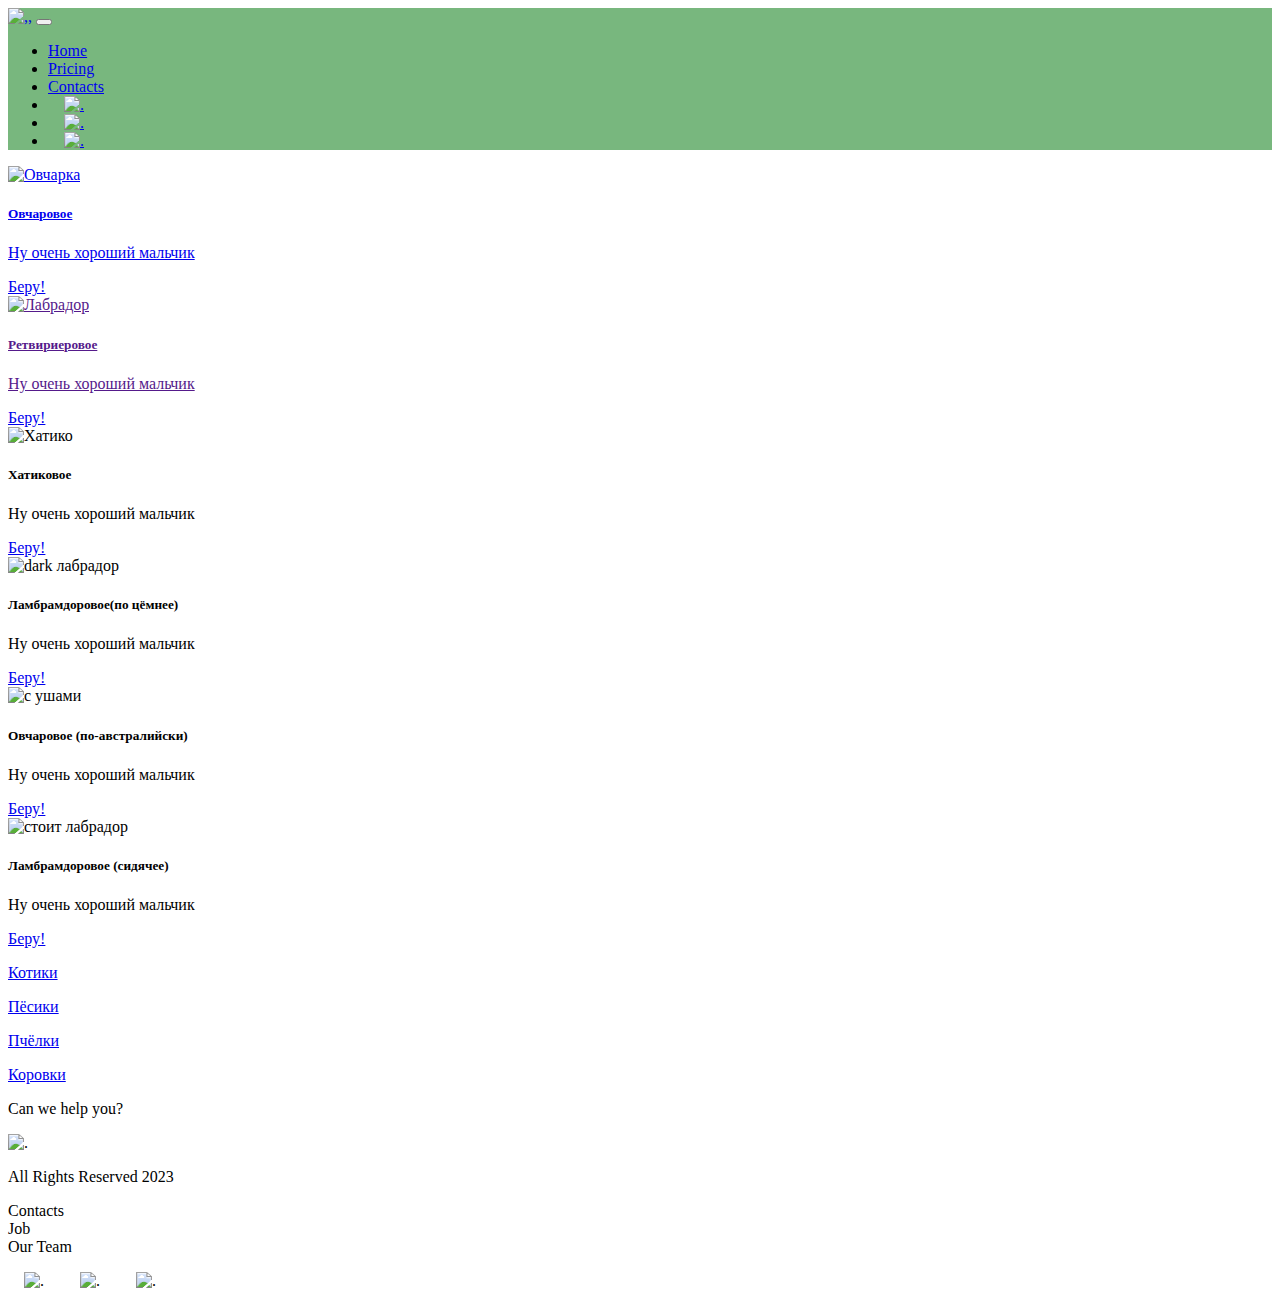
==== pricing.html @ 42902816 "Add files via upload" ====
<!DOCTYPE html>
<html lang="en">

<head>
    <meta charset="UTF-8">
    <meta name="viewport" content="width=device-width, initial-scale=1.0">
    <link href="https://cdn.jsdelivr.net/npm/bootstrap@5.3.0/dist/css/bootstrap.min.css" rel="stylesheet"
        integrity="sha384-9ndCyUaIbzAi2FUVXJi0CjmCapSmO7SnpJef0486qhLnuZ2cdeRhO02iuK6FUUVM" crossorigin="anonymous">
    <link rel="stylesheet" href="styles/my-css.css">
    <title>Home</title>
</head>

<body>
    <header>
        <nav class="navbar navbar-expand-lg" style="background-color: #288c32a0;">
            <div class="container-fluid">
                <a class="navbar-brand" href="index.html"><img src="files/png_dog_1232.png" alt=",,"></a>
                <button class="navbar-toggler" type="button" data-bs-toggle="collapse" data-bs-target="#navbarNav"
                    aria-controls="navbarNav" aria-expanded="false" aria-label="Toggle navigation">
                    <span class="navbar-toggler-icon"></span>
                </button>
                <div class="collapse navbar-collapse" id="navbarNav">
                    <ul class="navbar-nav">
                        <li class="nav-item">
                            <a class="nav-link" aria-current="page" href="index.html">Home</a>
                        </li>
                        <li class="nav-item">
                            <a class="nav-link active" href="pricing.html">Pricing</a>
                        </li>
                        <li class="nav-item">
                            <a class="nav-link " href="pricing.html">Contacts</a>
                        </li>
                        <li class="nav-item">
                            <a class="nav-link " href="pricing.html">
                                <img style="width: 35px; margin-inline: 1em;" src="files/yt.png" alt=".">
                            </a>
                        </li>
                        <li class="nav-item">
                            <a class="nav-link " href="pricing.html">
                                <img style="width: 30px; margin-inline: 1em;" src="files/tg.png" alt=".">
                            </a>
                        </li>
                        <li class="nav-item">
                            <a class="nav-link " href="pricing.html">
                                <img style="width: 30px; margin-inline: 1em;" src="files/phone.png" alt=".">
                            </a>
                        </li>
                    </ul>
                </div>
            </div>
        </nav>
    </header>

    <section>
        <div class="container-fluid my-4">
            <div class="row">
                <div class="col-lg-1">
                </div>

                <div class="col-lg-8 col-md-12">
                    <div class="row">
                        <div class="col-lg-4 col-md-6 mt-4">
                            <div class="card">
                                <a href="#"><img src="images/dog_PNG2412.png" class="card-img-top" alt="Овчарка"></a>
                                <div class="card-body">
                                    <h5 class="card-title"><a href="#">Овчаровое</a></h5>
                                    <p class="card-text"><a href="#">Ну очень хороший мальчик</a></p>
                                    <a href="#" class="btn btn-primary">Беру!</a>
                                </div>
                            </div>
                        </div>
                        <div class="col-lg-4 col-md-6 mt-4">
                            <div class="card">
                                <a href=""><img src="images/dog_PNG50317.png" class="card-img-top" alt="Лабрадор"></a>
                                <div class="card-body">
                                    <h5 class="card-title"><a href="">Ретвириеровое</a></h5>
                                    <p class="card-text"><a href="">Ну очень хороший мальчик</a></p>
                                    <a href="#" class="btn btn-primary">Беру!</a>
                                </div>
                            </div>
                        </div>
                        <div class="col-lg-4 col-md-6 mt-4">
                            <div class="card">
                                <img src="images/dog_PNG50322.png" class="card-img-top" alt="Хатико">
                                <div class="card-body">
                                    <h5 class="card-title">Хатиковое</h5>
                                    <p class="card-text">Ну очень хороший мальчик</p>
                                    <a href="#" class="btn btn-primary">Беру!</a>
                                </div>
                            </div>
                        </div>
                        <div class="col-lg-4 col-md-6 mt-4">
                            <div class="card">
                                <img src="images/dog_PNG50332.png" class="card-img-top" alt="dark лабрадор">
                                <div class="card-body">
                                    <h5 class="card-title">Ламбрамдоровое(по цёмнее)</h5>
                                    <p class="card-text">Ну очень хороший мальчик</p>
                                    <a href="#" class="btn btn-primary">Беру!</a>
                                </div>
                            </div>
                        </div>
                        <div class="col-lg-4 col-md-6 mt-4">
                            <div class="card">
                                <img src="images/dog_PNG50363.png" class="card-img-top" alt="с ушами">
                                <div class="card-body">
                                    <h5 class="card-title">Овчаровое (по-австралийски)</h5>
                                    <p class="card-text">Ну очень хороший мальчик</p>
                                    <a href="#" class="btn btn-primary">Беру!</a>
                                </div>
                            </div>
                        </div>
                        <div class="col-lg-4 col-md-6 mt-4">
                            <div class="card">
                                <img src="images/dog_PNG50371.png" class="card-img-top" alt="стоит лабрадор">
                                <div class="card-body">
                                    <h5 class="card-title">Ламбрамдоровое (сидячее)</h5>
                                    <p class="card-text">Ну очень хороший мальчик</p>
                                    <a href="#" class="btn btn-primary">Беру!</a>
                                </div>
                            </div>
                        </div>
                    </div>
                </div>

                <div class="col-lg-3 col-md-12">
                    <div class="row px-2">
                        <div class="col-lg-12 sidebar mt-4 mb-2">
                            <p><a href="#">Котики</a></p>
                        </div>

                        <div class="col-lg-12 sidebar my-2">
                            <p><a href="#">Пёсики</a></p>
                        </div>
                        <div class="col-lg-12 sidebar my-2">
                            <p><a href="#">Пчёлки</a></p>
                        </div>

                        <div class="col-lg-12 sidebar my-2">
                            <p><a href="#">Коровки</a></p>
                        </div>
                    </div>
                    <div class="col-lg-12 col-md-12 text-center">
                        <p>Can we help you?</p>
                      </div>
                      <div class="col-lg-12 col-md-12 text-center">
                        <img class="call-anim" style="width: 40px;" src="files/phone1.png" alt=".">
                      </div>
                </div>
            </div>
    </section>

    <footer class="mt-4">
        <div class="container-fluid">
            <div class="row">
                <div class="col-lg-4 col-md-12 footer-text text-center">
                    <p>All Rights Reserved 2023</p>
                </div>
                <div class="col-lg-4 col-md-12 footer-text text-center">
                    <p>Contacts<br>Job<br>Our Team</p>
                </div>
                <div class="col-lg-4 col-md-12 media-links">
                    <img style="width: 40px; margin-inline: 1em;" src="files/yt.png" alt=".">
                    <img style="width: 40px; margin-inline: 1em;" src="files/tg.png" alt=".">
                    <img style="width: 40px; margin-inline: 1em;" src="files/phone.png" alt=".">
                </div>
            </div>
        </div>
    </footer>


    <script src="https://cdn.jsdelivr.net/npm/bootstrap@5.3.0/dist/js/bootstrap.bundle.min.js"
        integrity="sha384-geWF76RCwLtnZ8qwWowPQNguL3RmwHVBC9FhGdlKrxdiJJigb/j/68SIy3Te4Bkz"
        crossorigin="anonymous"></script>
</body>

</html>
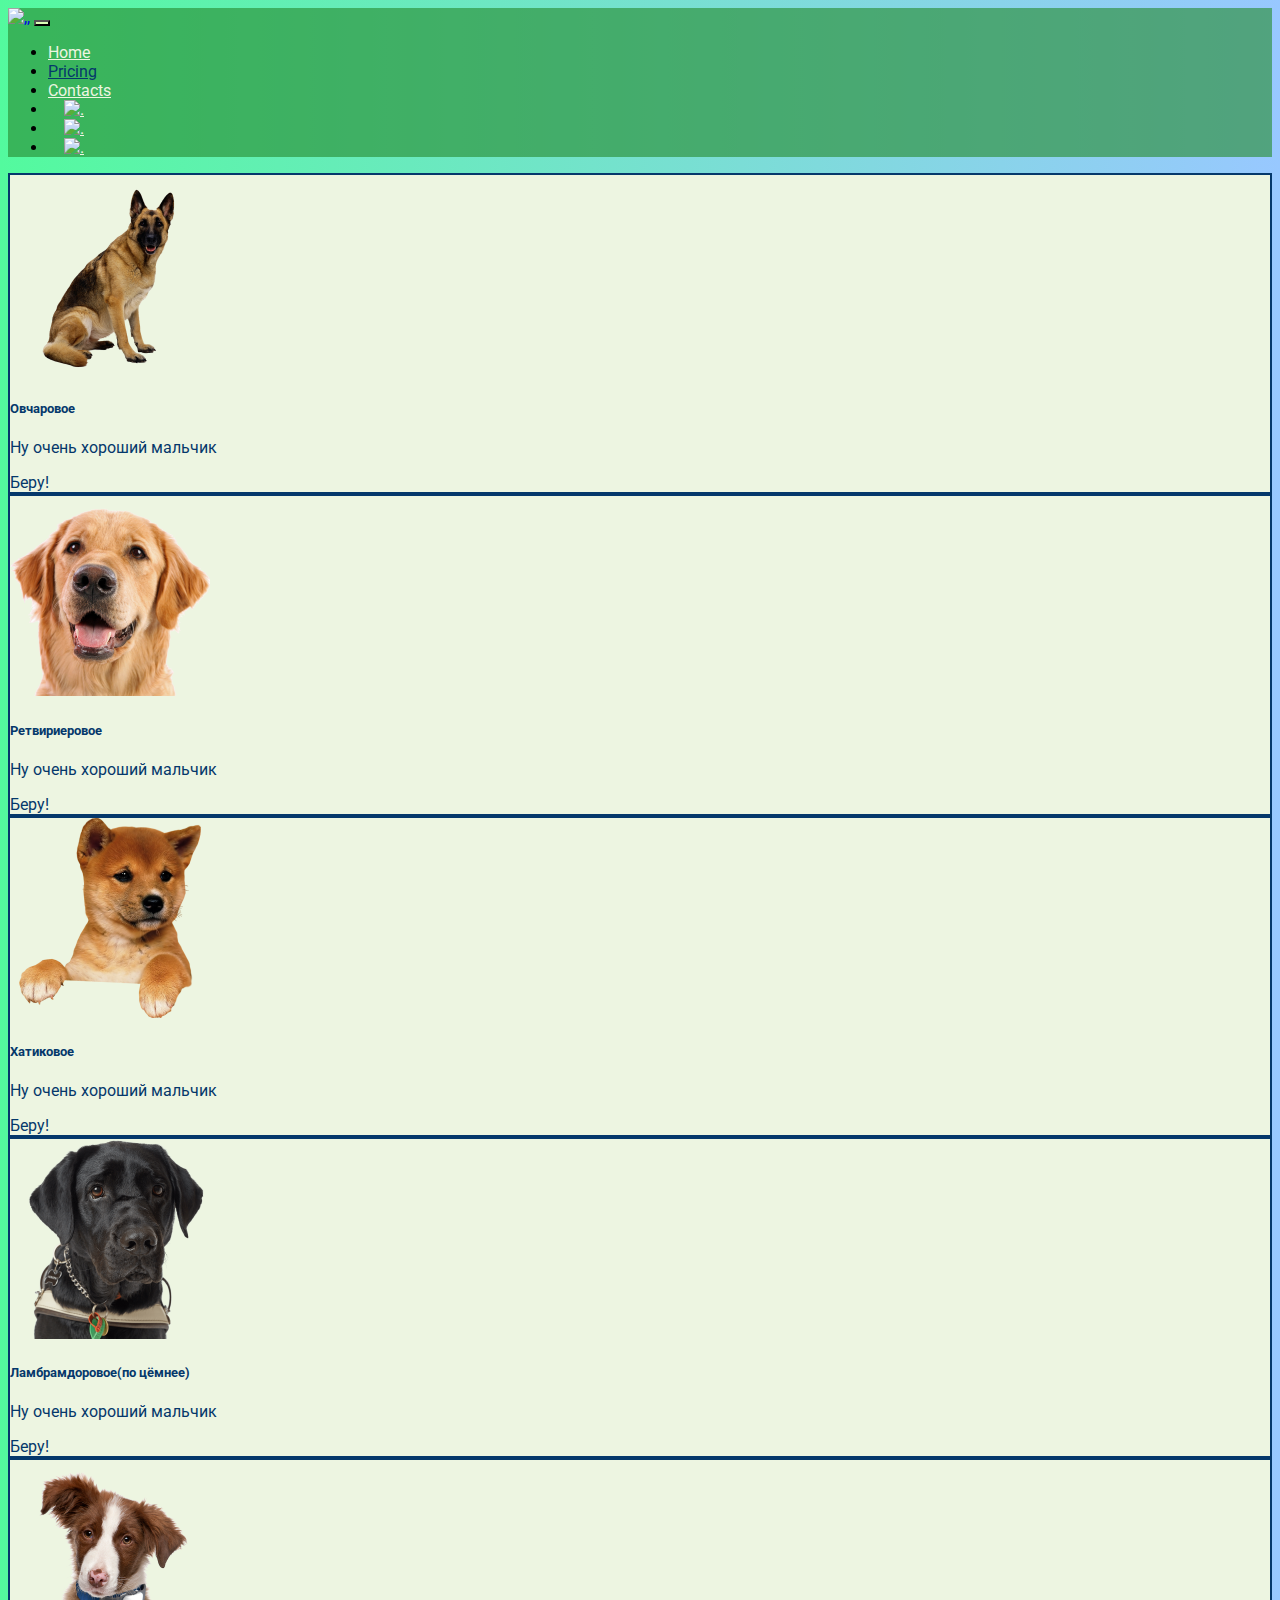
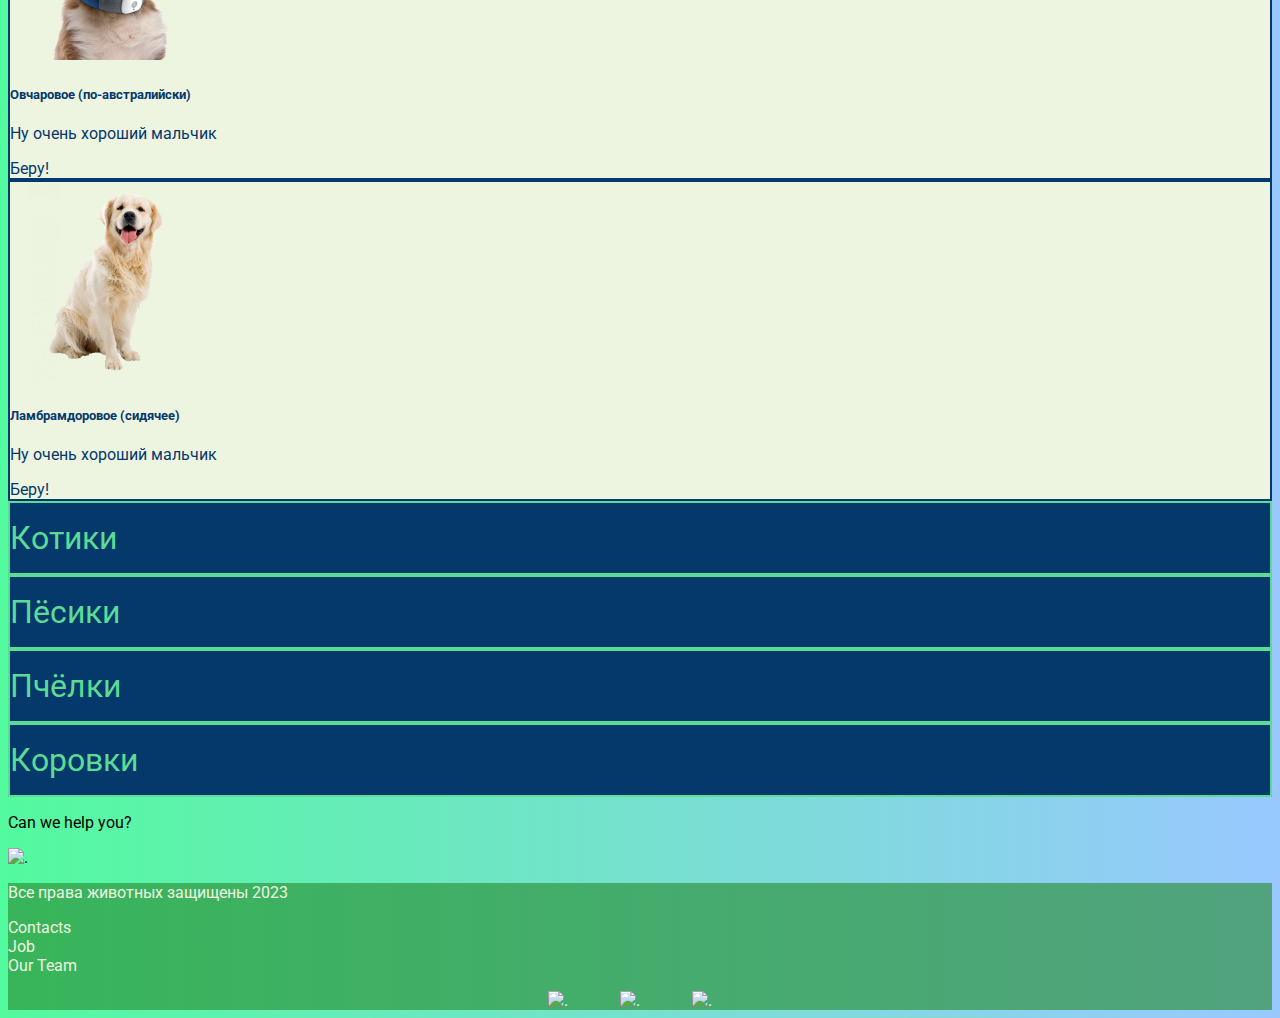
==== commit fd9e21d8: "Add index.html" ====
--- a/pricing.html
+++ b/pricing.html
@@ -14,7 +14,7 @@
     <header>
         <nav class="navbar navbar-expand-lg" style="background-color: #288c32a0;">
             <div class="container-fluid">
-                <a class="navbar-brand" href="index.html"><img src="files/png_dog_1232.png" alt=",,"></a>
+                <a class="navbar-brand" href="/"><img src="files/favicon.io/png_dog_1232.png" alt=",,"></a>
                 <button class="navbar-toggler" type="button" data-bs-toggle="collapse" data-bs-target="#navbarNav"
                     aria-controls="navbarNav" aria-expanded="false" aria-label="Toggle navigation">
                     <span class="navbar-toggler-icon"></span>
@@ -22,7 +22,7 @@
                 <div class="collapse navbar-collapse" id="navbarNav">
                     <ul class="navbar-nav">
                         <li class="nav-item">
-                            <a class="nav-link" aria-current="page" href="index.html">Home</a>
+                            <a class="nav-link" aria-current="page" href="/">Home</a>
                         </li>
                         <li class="nav-item">
                             <a class="nav-link active" href="pricing.html">Pricing</a>
@@ -32,17 +32,17 @@
                         </li>
                         <li class="nav-item">
                             <a class="nav-link " href="pricing.html">
-                                <img style="width: 35px; margin-inline: 1em;" src="files/yt.png" alt=".">
+                                <img style="width: 35px; margin-inline: 1em;" src="files/favicon.io/yt.png" alt=".">
                             </a>
                         </li>
                         <li class="nav-item">
                             <a class="nav-link " href="pricing.html">
-                                <img style="width: 30px; margin-inline: 1em;" src="files/tg.png" alt=".">
+                                <img style="width: 30px; margin-inline: 1em;" src="files/favicon.io/tg.png" alt=".">
                             </a>
                         </li>
                         <li class="nav-item">
                             <a class="nav-link " href="pricing.html">
-                                <img style="width: 30px; margin-inline: 1em;" src="files/phone.png" alt=".">
+                                <img style="width: 30px; margin-inline: 1em;" src="files/favicon.io/phone.png" alt=".">
                             </a>
                         </li>
                     </ul>
@@ -71,50 +71,53 @@
                         </div>
                         <div class="col-lg-4 col-md-6 mt-4">
                             <div class="card">
-                                <a href=""><img src="images/dog_PNG50317.png" class="card-img-top" alt="Лабрадор"></a>
+                                <a href=""><a href="#"><img src="images/dog_PNG50317.png" class="card-img-top"
+                                            alt="Лабрадор"></a></a>
                                 <div class="card-body">
-                                    <h5 class="card-title"><a href="">Ретвириеровое</a></h5>
-                                    <p class="card-text"><a href="">Ну очень хороший мальчик</a></p>
+                                    <h5 class="card-title"><a href=""><a href="#">Ретвириеровое</a></a></h5>
+                                    <p class="card-text"><a href=""><a href="#">Ну очень хороший мальчик</a></a></p>
                                     <a href="#" class="btn btn-primary">Беру!</a>
                                 </div>
                             </div>
                         </div>
                         <div class="col-lg-4 col-md-6 mt-4">
                             <div class="card">
-                                <img src="images/dog_PNG50322.png" class="card-img-top" alt="Хатико">
+                                <a href="#"><img src="images/dog_PNG50322.png" class="card-img-top" alt="Хатико"></a>
                                 <div class="card-body">
-                                    <h5 class="card-title">Хатиковое</h5>
-                                    <p class="card-text">Ну очень хороший мальчик</p>
+                                    <h5 class="card-title"><a href="#">Хатиковое</a></h5>
+                                    <p class="card-text"><a href="#">Ну очень хороший мальчик</a></p>
                                     <a href="#" class="btn btn-primary">Беру!</a>
                                 </div>
                             </div>
                         </div>
                         <div class="col-lg-4 col-md-6 mt-4">
                             <div class="card">
-                                <img src="images/dog_PNG50332.png" class="card-img-top" alt="dark лабрадор">
+                                <a href="#"><img src="images/dog_PNG50332.png" class="card-img-top"
+                                        alt="dark лабрадор"></a>
                                 <div class="card-body">
-                                    <h5 class="card-title">Ламбрамдоровое(по цёмнее)</h5>
-                                    <p class="card-text">Ну очень хороший мальчик</p>
+                                    <h5 class="card-title"><a href="#">Ламбрамдоровое(по цёмнее)</a></h5>
+                                    <p class="card-text"><a href="#">Ну очень хороший мальчик</a></p>
                                     <a href="#" class="btn btn-primary">Беру!</a>
                                 </div>
                             </div>
                         </div>
                         <div class="col-lg-4 col-md-6 mt-4">
                             <div class="card">
-                                <img src="images/dog_PNG50363.png" class="card-img-top" alt="с ушами">
+                                <a href="#"><img src="images/dog_PNG50363.png" class="card-img-top" alt="с ушами"></a>
                                 <div class="card-body">
-                                    <h5 class="card-title">Овчаровое (по-австралийски)</h5>
-                                    <p class="card-text">Ну очень хороший мальчик</p>
+                                    <h5 class="card-title"><a href="#">Овчаровое (по-австралийски)</a></h5>
+                                    <p class="card-text"><a href="#">Ну очень хороший мальчик</a></p>
                                     <a href="#" class="btn btn-primary">Беру!</a>
                                 </div>
                             </div>
                         </div>
                         <div class="col-lg-4 col-md-6 mt-4">
                             <div class="card">
-                                <img src="images/dog_PNG50371.png" class="card-img-top" alt="стоит лабрадор">
+                                <a href="#"><img src="images/dog_PNG50371.png" class="card-img-top"
+                                        alt="стоит лабрадор"></a>
                                 <div class="card-body">
-                                    <h5 class="card-title">Ламбрамдоровое (сидячее)</h5>
-                                    <p class="card-text">Ну очень хороший мальчик</p>
+                                    <h5 class="card-title"><a href="#">Ламбрамдоровое (сидячее)</a></h5>
+                                    <p class="card-text"><a href="#">Ну очень хороший мальчик</a></p>
                                     <a href="#" class="btn btn-primary">Беру!</a>
                                 </div>
                             </div>
@@ -141,10 +144,10 @@
                     </div>
                     <div class="col-lg-12 col-md-12 text-center">
                         <p>Can we help you?</p>
-                      </div>
-                      <div class="col-lg-12 col-md-12 text-center">
-                        <img class="call-anim" style="width: 40px;" src="files/phone1.png" alt=".">
-                      </div>
+                    </div>
+                    <div class="col-lg-12 col-md-12 text-center">
+                        <img class="call-anim" style="width: 40px;" src="files/favicon.io/phone1.png" alt=".">
+                    </div>
                 </div>
             </div>
     </section>
@@ -153,15 +156,15 @@
         <div class="container-fluid">
             <div class="row">
                 <div class="col-lg-4 col-md-12 footer-text text-center">
-                    <p>All Rights Reserved 2023</p>
+                    <p>Все права животных защищены 2023</p>
                 </div>
                 <div class="col-lg-4 col-md-12 footer-text text-center">
                     <p>Contacts<br>Job<br>Our Team</p>
                 </div>
                 <div class="col-lg-4 col-md-12 media-links">
-                    <img style="width: 40px; margin-inline: 1em;" src="files/yt.png" alt=".">
-                    <img style="width: 40px; margin-inline: 1em;" src="files/tg.png" alt=".">
-                    <img style="width: 40px; margin-inline: 1em;" src="files/phone.png" alt=".">
+                    <img style="width: 40px; margin-inline: 1em;" src="files/favicon.io/yt.png" alt=".">
+                    <img style="width: 40px; margin-inline: 1em;" src="files/favicon.io/tg.png" alt=".">
+                    <img style="width: 40px; margin-inline: 1em;" src="files/favicon.io/phone.png" alt=".">
                 </div>
             </div>
         </div>
--- a/styles/my-css.css
+++ b/styles/my-css.css
@@ -0,0 +1,107 @@
+@import url('https://fonts.googleapis.com/css?family=Roboto&display=swap');
+
+body {
+    font-family: Roboto, serif;
+    background: linear-gradient(90deg, #53FA9E 0%, #98C8FF 100%);
+}
+
+.nav-link {
+    color: #EDF5E1;
+}
+
+.navbar-nav .nav-link.active {
+    color: #05386B;
+}
+
+.navbar-brand img {
+    width: 40px;
+}
+
+.navbar-toggler {
+    background-color: rgb(219, 255, 182);
+}
+
+.sidebar {
+    color: #EDF5E1;
+    background: #05386B;
+    border: 2px solid #5CDB95;
+
+}
+
+.sidebar a {
+    text-decoration: none;
+    font-size: xx-large;
+    color: #5CDB95;
+    justify-content: center;
+
+}
+
+.card {
+    background: #EDF5E1;
+    border: 2px solid #05386B;
+}
+
+.card a {
+    text-decoration: none;
+    color: #05386B;
+}
+
+.slide-text {
+    color: #05386B;
+    margin: auto auto;
+}
+
+footer, .btn-outline-success {
+    background: #288c32a0;
+    color: #EDF5E1;
+    margin: auto auto;
+}
+
+
+.media-links {
+    display: flex;
+    justify-content: center;
+    align-items: center;
+}
+
+.call-anim {
+    animation: call 2s ease 1s infinite normal forwards;
+}
+
+@keyframes call {
+	0%,
+	100% {
+		transform: rotate(0deg);
+		transform-origin: 0 50%;
+	}
+
+	10% {
+		transform: rotate(2deg);
+	}
+
+	20%,
+	40%,
+	60% {
+		transform: rotate(-4deg);
+	}
+
+	30%,
+	50%,
+	70% {
+		transform: rotate(4deg);
+	}
+
+	80% {
+		transform: rotate(-2deg);
+	}
+
+	90% {
+		transform: rotate(2deg);
+	}
+}
+
+@media (max-width: 755px) {
+    .carousel-indicators {
+        display: none;
+    }
+}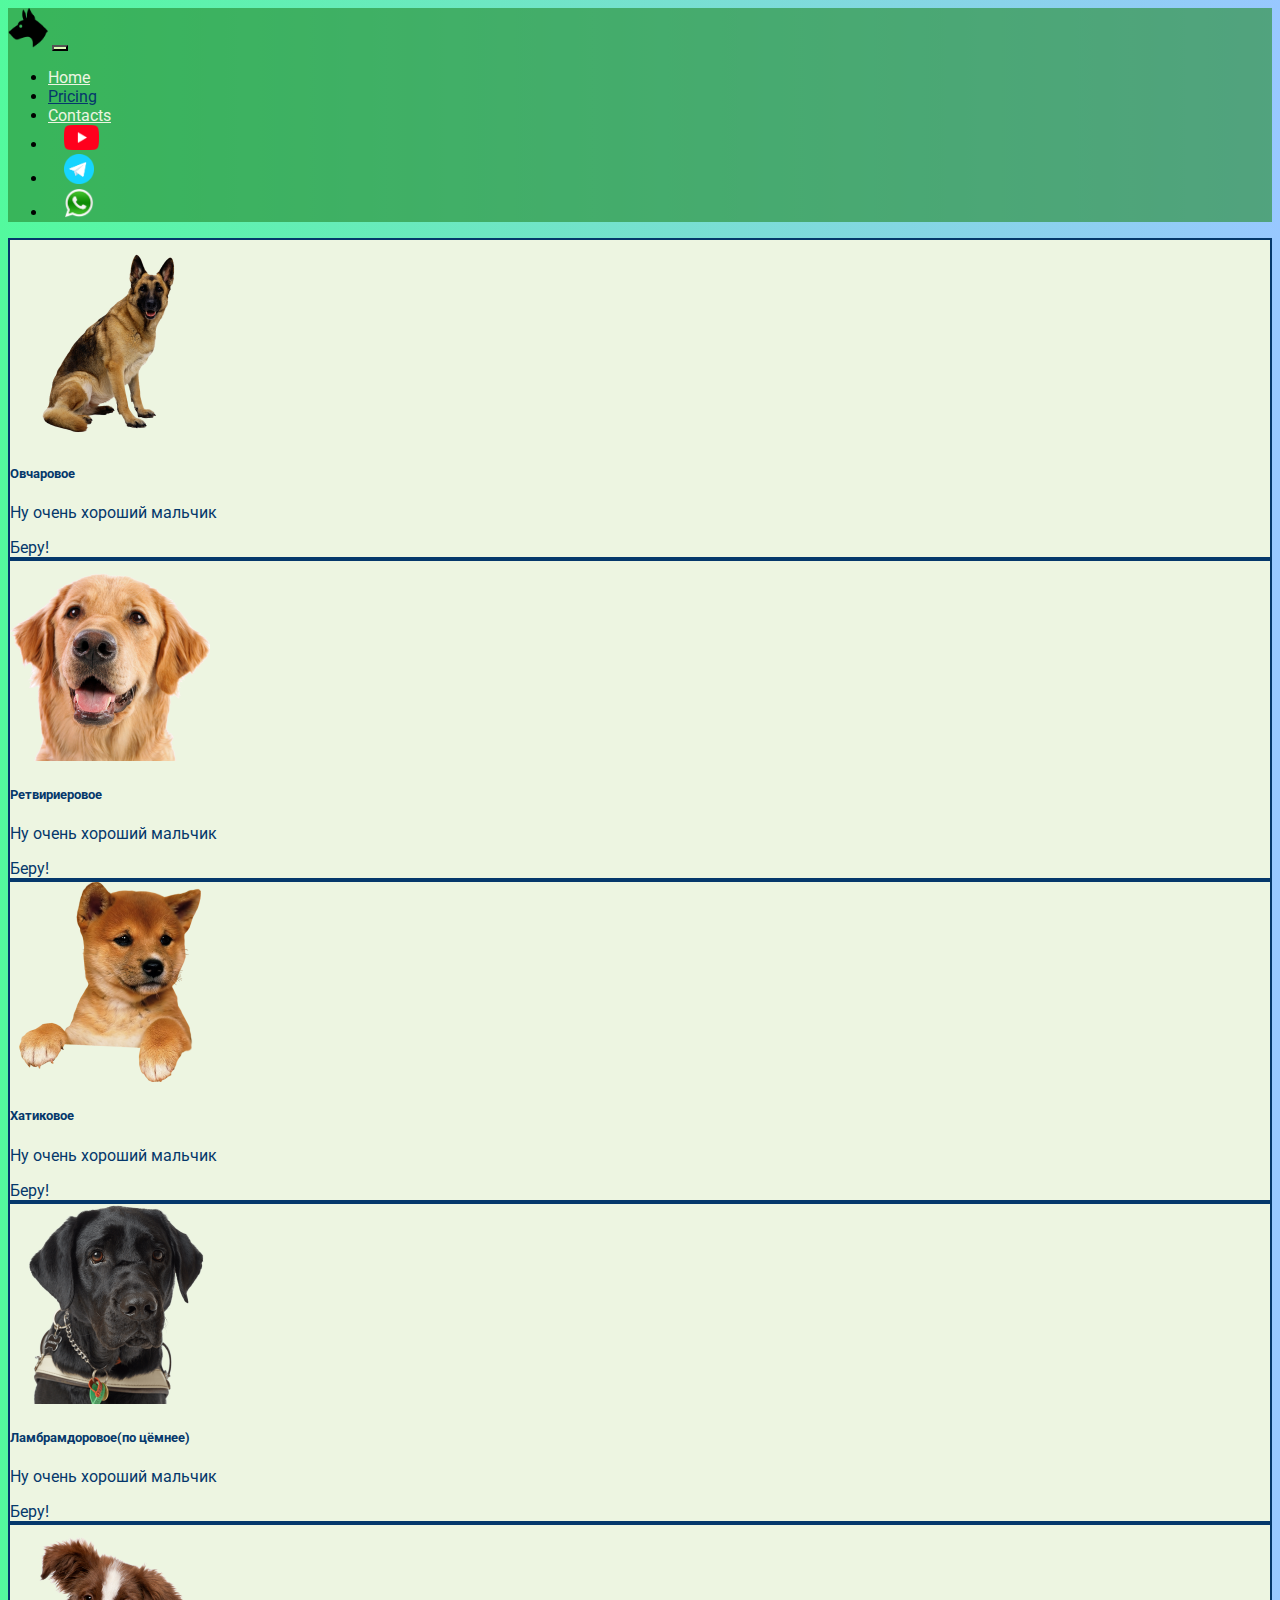
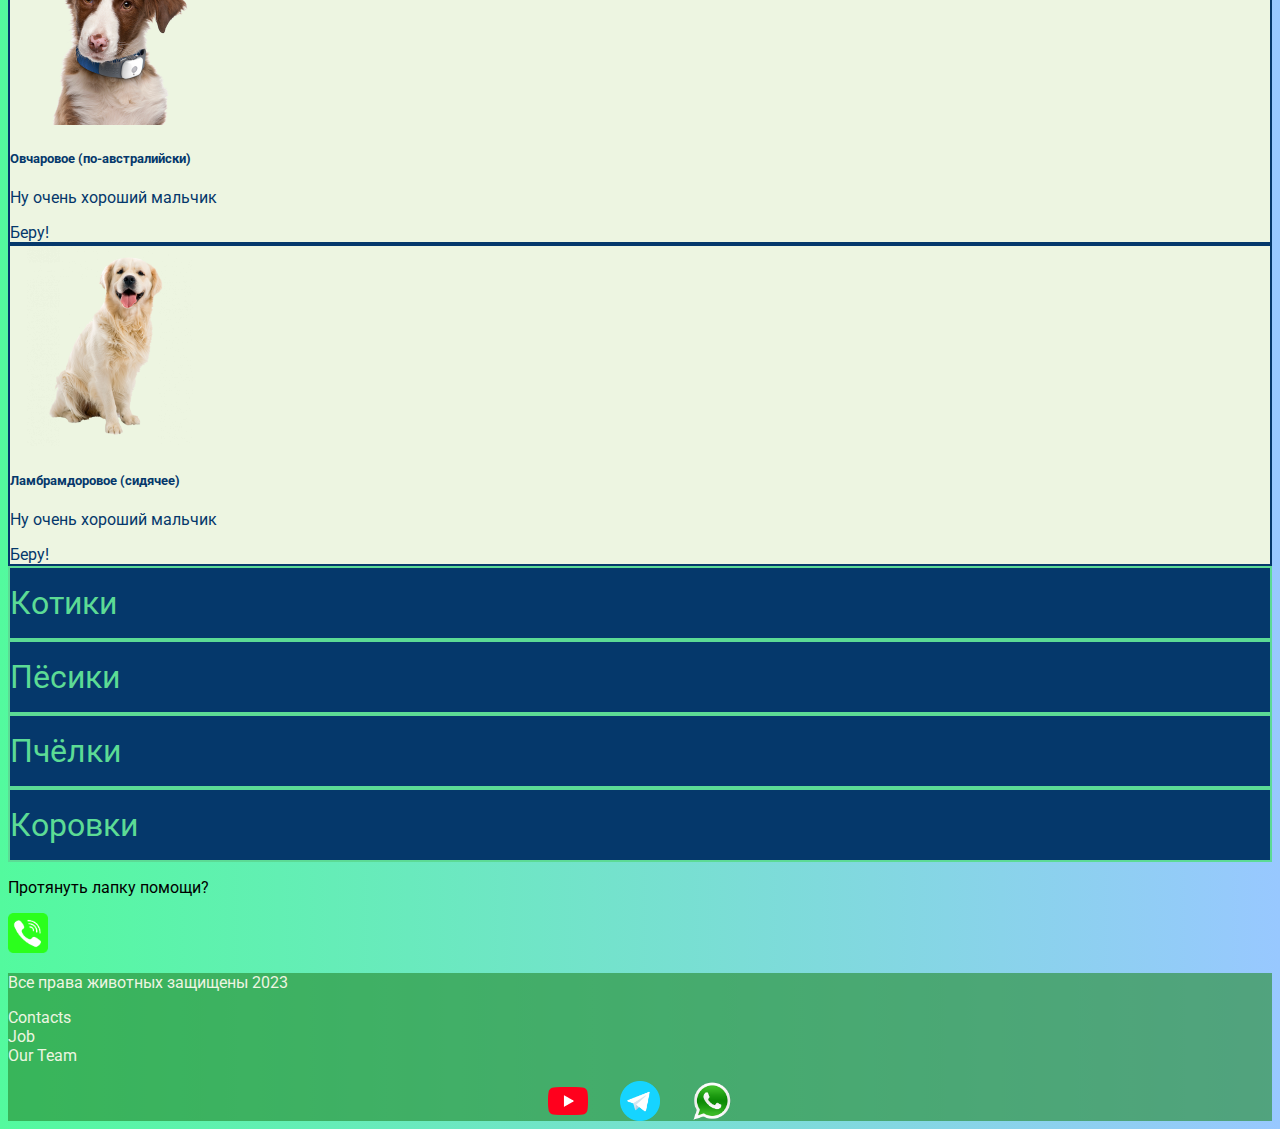
==== commit b50089e1: "Add -A" ====
--- a/pricing.html
+++ b/pricing.html
@@ -7,14 +7,17 @@
     <link href="https://cdn.jsdelivr.net/npm/bootstrap@5.3.0/dist/css/bootstrap.min.css" rel="stylesheet"
         integrity="sha384-9ndCyUaIbzAi2FUVXJi0CjmCapSmO7SnpJef0486qhLnuZ2cdeRhO02iuK6FUUVM" crossorigin="anonymous">
     <link rel="stylesheet" href="styles/my-css.css">
-    <title>Home</title>
+    <link rel="apple-touch-icon" sizes="180x180" href="files/favicon_io/apple-touch-icon.png">
+    <link rel="icon" type="image/png" sizes="32x32" href="files/favicon_io/favicon-32x32.png">
+    <link rel="icon" type="image/png" sizes="16x16" href="files/favicon_io/favicon-16x16.png">
+    <title>Pretty pricing</title>
 </head>
 
 <body>
     <header>
         <nav class="navbar navbar-expand-lg" style="background-color: #288c32a0;">
             <div class="container-fluid">
-                <a class="navbar-brand" href="/"><img src="files/favicon.io/png_dog_1232.png" alt=",,"></a>
+                <a class="navbar-brand" href="index.html"><img src="files/favicon_io/png_dog_1232.png" alt="logo"></a>
                 <button class="navbar-toggler" type="button" data-bs-toggle="collapse" data-bs-target="#navbarNav"
                     aria-controls="navbarNav" aria-expanded="false" aria-label="Toggle navigation">
                     <span class="navbar-toggler-icon"></span>
@@ -22,7 +25,7 @@
                 <div class="collapse navbar-collapse" id="navbarNav">
                     <ul class="navbar-nav">
                         <li class="nav-item">
-                            <a class="nav-link" aria-current="page" href="/">Home</a>
+                            <a class="nav-link" aria-current="page" href="index.html">Home</a>
                         </li>
                         <li class="nav-item">
                             <a class="nav-link active" href="pricing.html">Pricing</a>
@@ -32,17 +35,17 @@
                         </li>
                         <li class="nav-item">
                             <a class="nav-link " href="pricing.html">
-                                <img style="width: 35px; margin-inline: 1em;" src="files/favicon.io/yt.png" alt=".">
+                                <img style="width: 35px; margin-inline: 1em;" src="files/favicon_io/yt.png" alt=".">
                             </a>
                         </li>
                         <li class="nav-item">
                             <a class="nav-link " href="pricing.html">
-                                <img style="width: 30px; margin-inline: 1em;" src="files/favicon.io/tg.png" alt=".">
+                                <img style="width: 30px; margin-inline: 1em;" src="files/favicon_io/tg.png" alt=".">
                             </a>
                         </li>
                         <li class="nav-item">
                             <a class="nav-link " href="pricing.html">
-                                <img style="width: 30px; margin-inline: 1em;" src="files/favicon.io/phone.png" alt=".">
+                                <img style="width: 30px; margin-inline: 1em;" src="files/favicon_io/phone.png" alt=".">
                             </a>
                         </li>
                     </ul>
@@ -143,10 +146,10 @@
                         </div>
                     </div>
                     <div class="col-lg-12 col-md-12 text-center">
-                        <p>Can we help you?</p>
+                        <p>Протянуть лапку помощи?</p>
                     </div>
                     <div class="col-lg-12 col-md-12 text-center">
-                        <img class="call-anim" style="width: 40px;" src="files/favicon.io/phone1.png" alt=".">
+                        <img class="call-anim" style="width: 40px;" src="files/favicon_io/phone1.png" alt=".">
                     </div>
                 </div>
             </div>
@@ -162,9 +165,9 @@
                     <p>Contacts<br>Job<br>Our Team</p>
                 </div>
                 <div class="col-lg-4 col-md-12 media-links">
-                    <img style="width: 40px; margin-inline: 1em;" src="files/favicon.io/yt.png" alt=".">
-                    <img style="width: 40px; margin-inline: 1em;" src="files/favicon.io/tg.png" alt=".">
-                    <img style="width: 40px; margin-inline: 1em;" src="files/favicon.io/phone.png" alt=".">
+                    <img style="width: 40px; margin-inline: 1em;" src="files/favicon_io/yt.png" alt=".">
+                    <img style="width: 40px; margin-inline: 1em;" src="files/favicon_io/tg.png" alt=".">
+                    <img style="width: 40px; margin-inline: 1em;" src="files/favicon_io/phone.png" alt=".">
                 </div>
             </div>
         </div>
